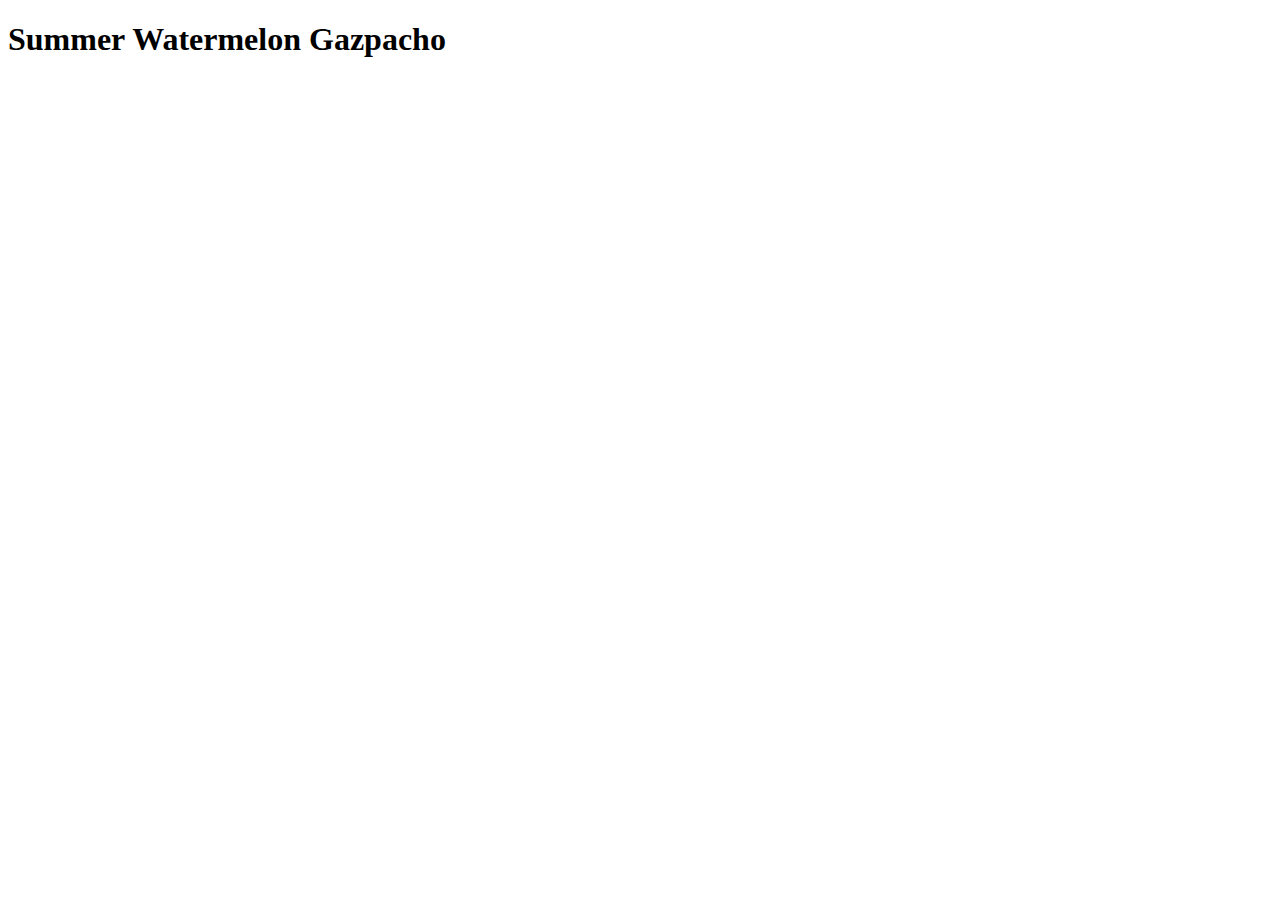
==== recipes/gazpacho.html @ 9501d31e "Create page gazpacho.html" ====
<!DOCTYPE html>
<html lang="en">
<head>
    <meta charset="UTF-8">
    <meta name="viewport" content="width=device-width, initial-scale=1.0">
    <title>Summer Watermelon Gazpacho</title>
</head>
<body>
    <h1>Summer Watermelon Gazpacho</h1>
</body>
</html>
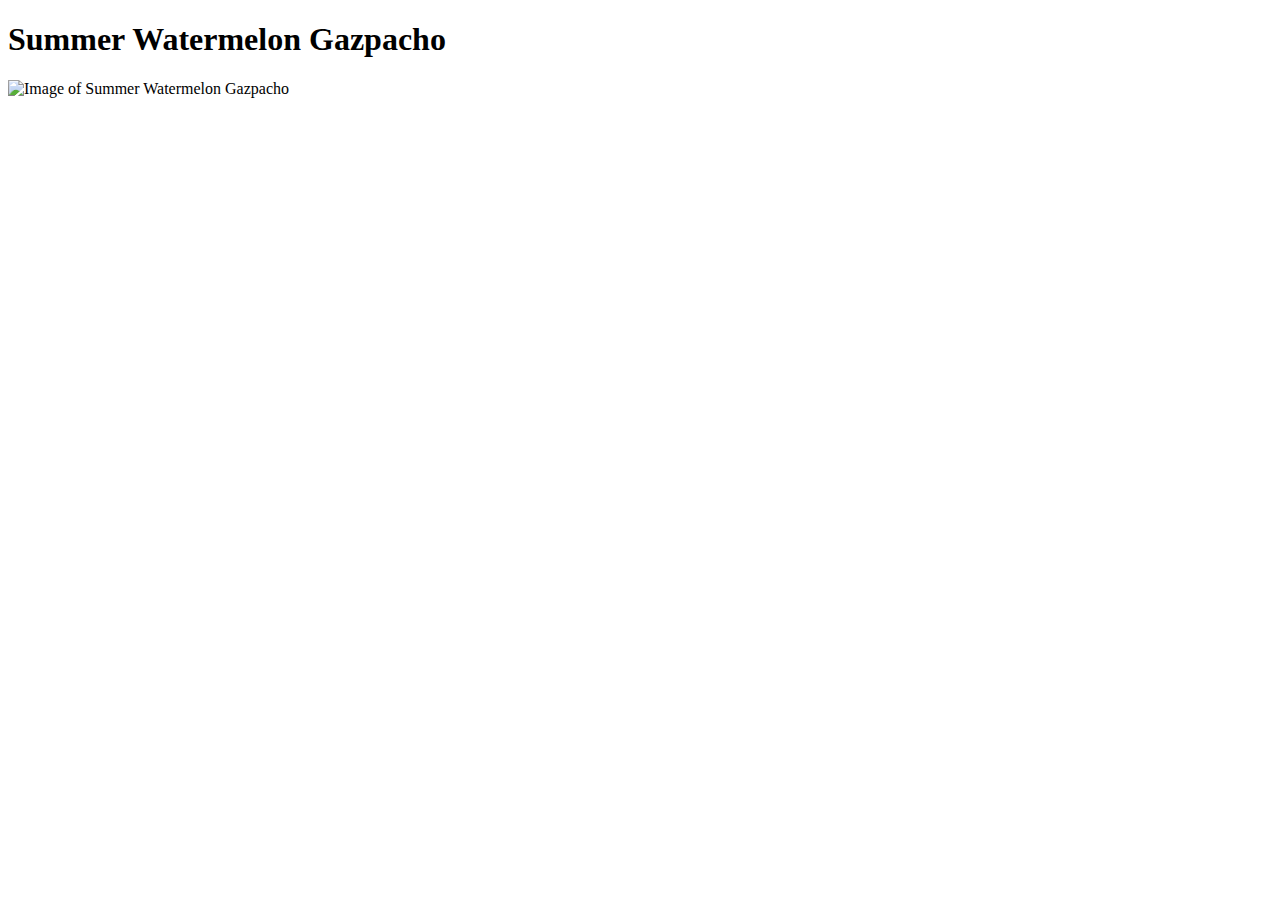
==== commit 272ea0dd: "Add img of Gazpacho" ====
--- a/recipes/gazpacho.html
+++ b/recipes/gazpacho.html
@@ -7,5 +7,7 @@
 </head>
 <body>
     <h1>Summer Watermelon Gazpacho</h1>
+    <img src="https://www.allrecipes.com/thmb/_3ofRsLymd7onpz6enCqQ0hlvnU=/750x0/filters:no_upscale():max_bytes(150000):strip_icc():format(webp)/1655066550IMG_2077202-2000-d06cb8278ad145d7bd0bb45ddf09901a.jpg" alt="Image of Summer Watermelon Gazpacho">
+    
 </body>
 </html>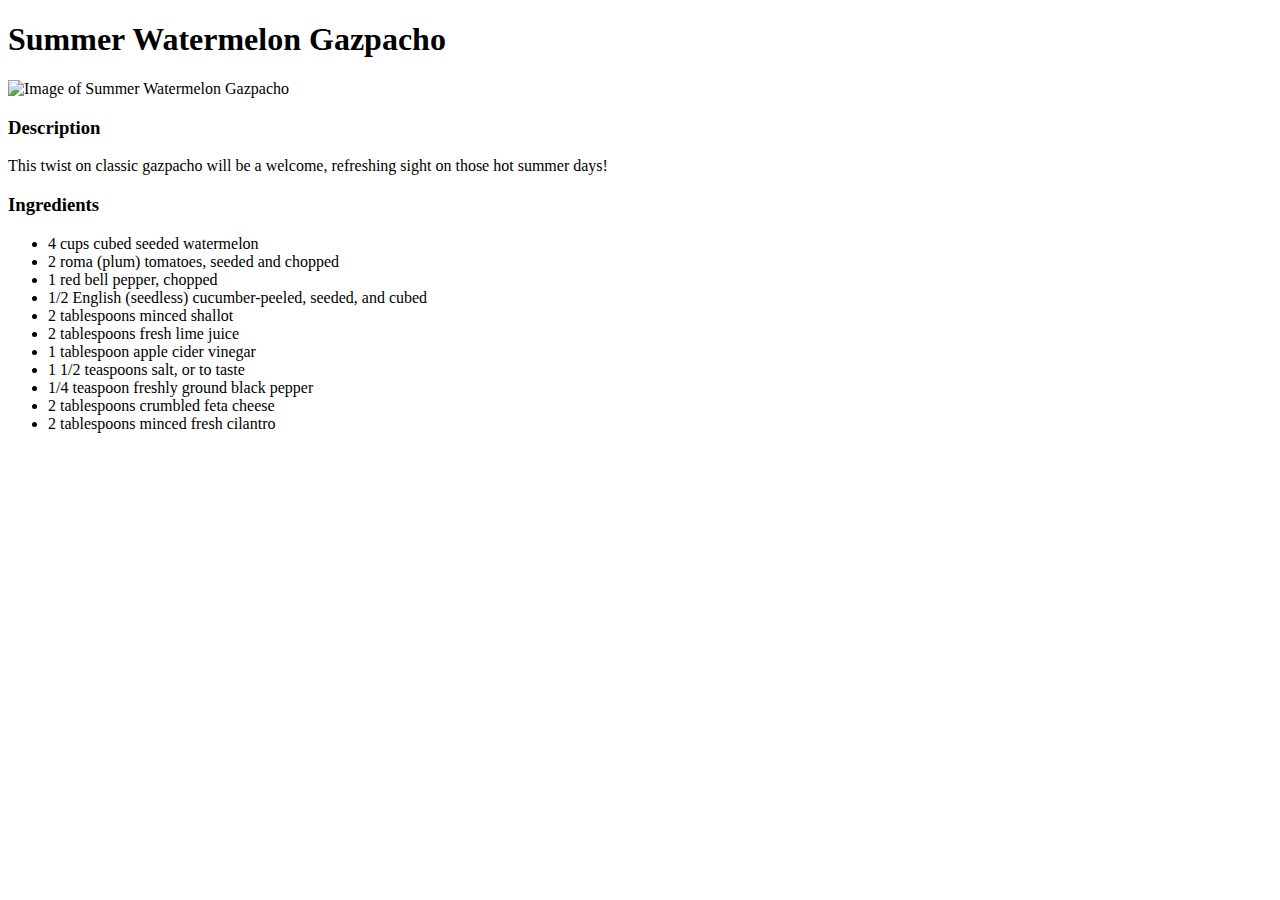
==== commit e8c7cc68: "Add description and ingredients list for gazpacho.html" ====
--- a/recipes/gazpacho.html
+++ b/recipes/gazpacho.html
@@ -8,6 +8,23 @@
 <body>
     <h1>Summer Watermelon Gazpacho</h1>
     <img src="https://www.allrecipes.com/thmb/_3ofRsLymd7onpz6enCqQ0hlvnU=/750x0/filters:no_upscale():max_bytes(150000):strip_icc():format(webp)/1655066550IMG_2077202-2000-d06cb8278ad145d7bd0bb45ddf09901a.jpg" alt="Image of Summer Watermelon Gazpacho">
-    
+
+    <h3>Description</h3>
+    <p>This twist on classic gazpacho will be a welcome, refreshing sight on those hot summer days!</p>
+
+    <h3>Ingredients</h3>
+    <ul>
+        <li>4 cups cubed seeded watermelon</li>
+        <li>2 roma (plum) tomatoes, seeded and chopped</li>
+        <li>1 red bell pepper, chopped</li>
+        <li>1/2 English (seedless) cucumber-peeled, seeded, and cubed</li>
+        <li>2 tablespoons minced shallot</li>
+        <li>2 tablespoons fresh lime juice</li>
+        <li>1 tablespoon apple cider vinegar</li>
+        <li>1 1/2 teaspoons salt, or to taste</li>
+        <li>1/4 teaspoon freshly ground black pepper</li>
+        <li>2 tablespoons crumbled feta cheese</li>
+        <li>2 tablespoons minced fresh cilantro</li>
+    </ul>
 </body>
 </html>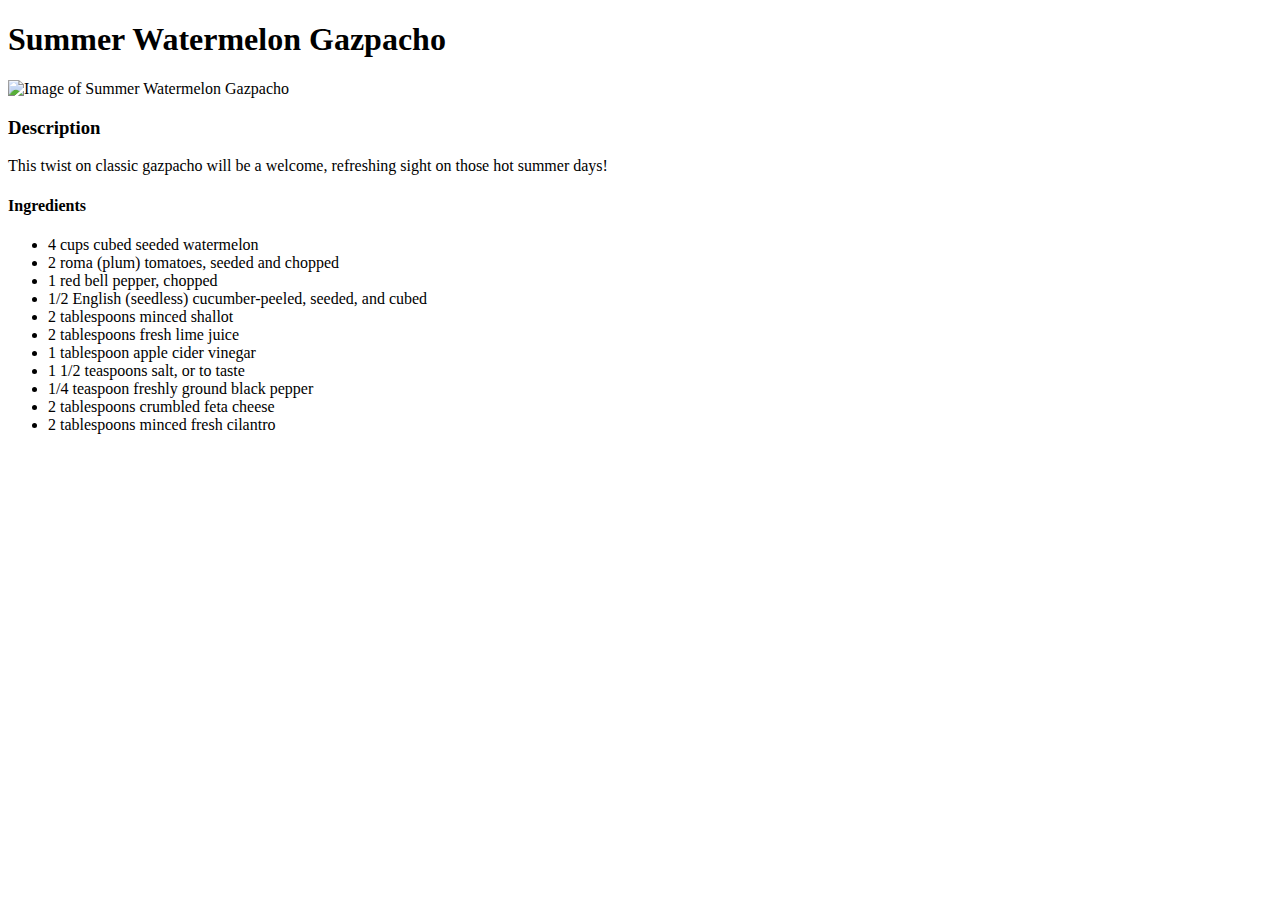
==== commit 3a5f8580: "Modify Ingredient heading size" ====
--- a/recipes/gazpacho.html
+++ b/recipes/gazpacho.html
@@ -12,7 +12,7 @@
     <h3>Description</h3>
     <p>This twist on classic gazpacho will be a welcome, refreshing sight on those hot summer days!</p>
 
-    <h3>Ingredients</h3>
+    <h4>Ingredients</h4>
     <ul>
         <li>4 cups cubed seeded watermelon</li>
         <li>2 roma (plum) tomatoes, seeded and chopped</li>
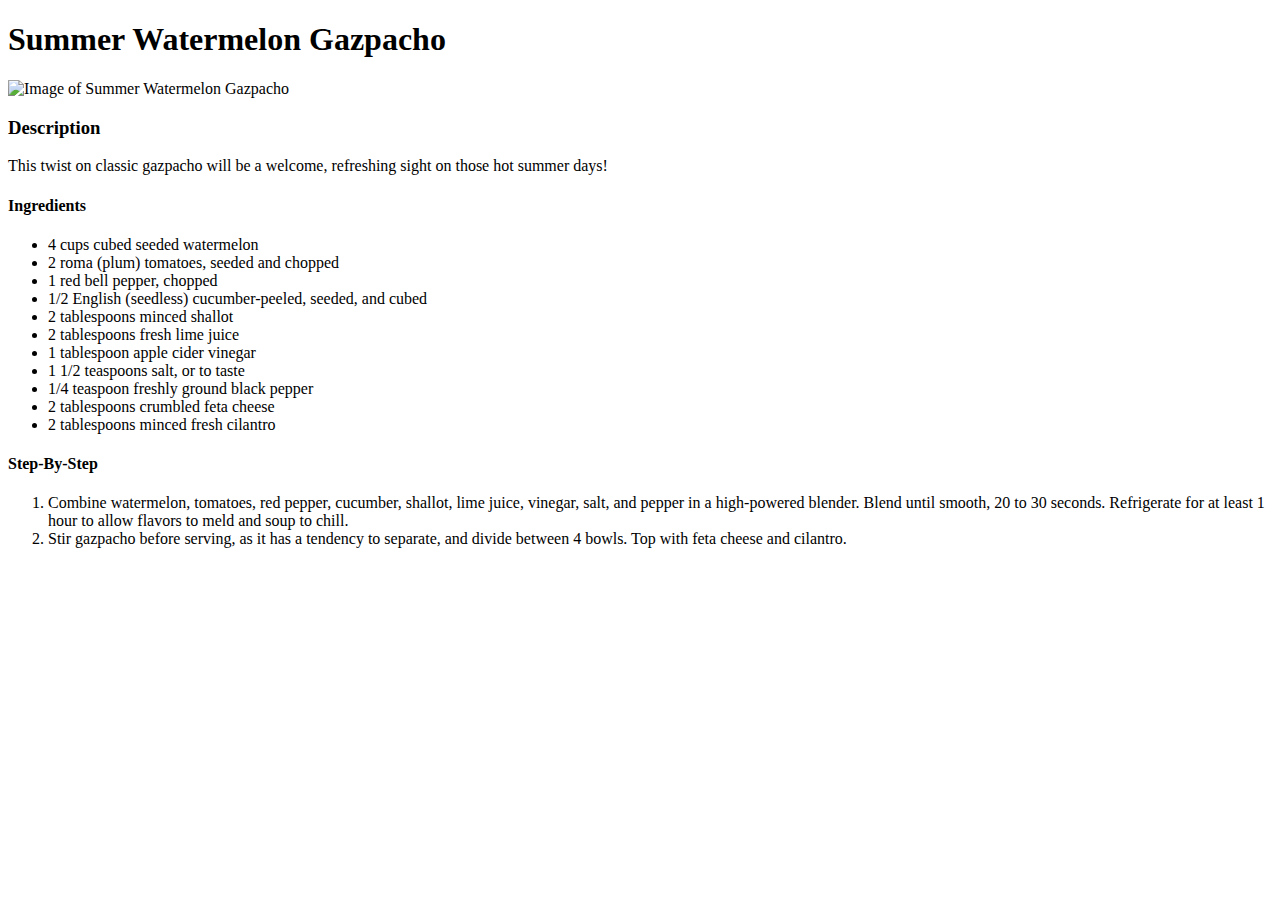
==== commit 24eacbbf: "Add steps to gazpacho.html" ====
--- a/recipes/gazpacho.html
+++ b/recipes/gazpacho.html
@@ -26,5 +26,11 @@
         <li>2 tablespoons crumbled feta cheese</li>
         <li>2 tablespoons minced fresh cilantro</li>
     </ul>
+
+    <h4>Step-By-Step</h4>
+    <ol>
+        <li>Combine watermelon, tomatoes, red pepper, cucumber, shallot, lime juice, vinegar, salt, and pepper in a high-powered blender. Blend until smooth, 20 to 30 seconds. Refrigerate for at least 1 hour to allow flavors to meld and soup to chill.</li>
+        <li>Stir gazpacho before serving, as it has a tendency to separate, and divide between 4 bowls. Top with feta cheese and cilantro.</li>
+    </ol>
 </body>
 </html>